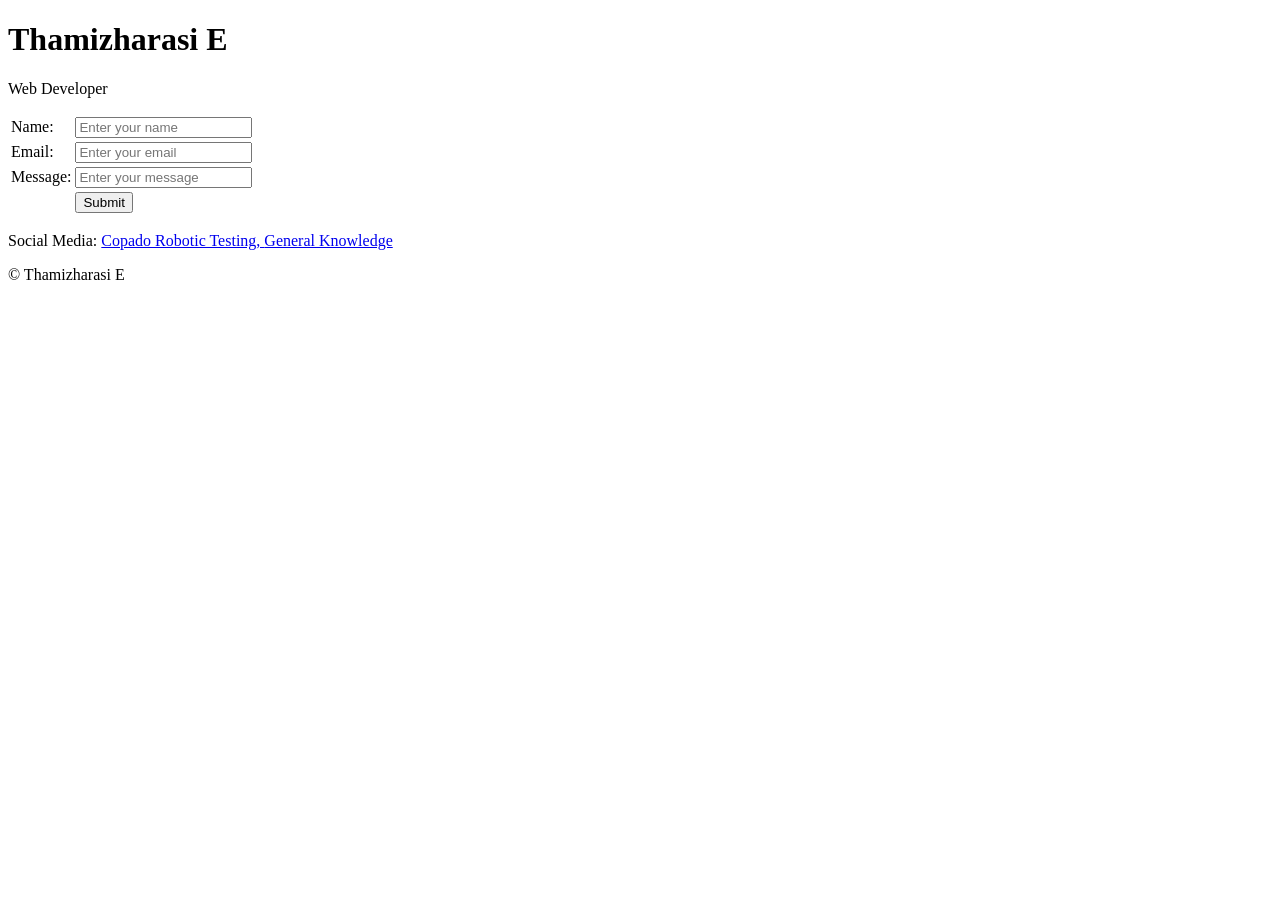
==== index.html @ 368b787b "First Commit" ====
<!DOCTYPE html>
<html lang="en">
<head>
    <meta charset="UTF-8">
    <meta name="viewport" content="width=device-width, initial-scale=1.0">
    <title>Document</title>
</head>
<body>
    <h1>Thamizharasi E</h1>

<p>Web Developer</p>

<form>

<table>

<tr>
<td><label>Name:</label></td>
<td><input type="text" placeholder="Enter your name"></td>
</tr>

<tr>
<td><label>Email:</label></td>
<td><input type="text" placeholder="Enter your email"></td>
</tr>

<tr>
<td><label>Message:</label></td>
<td><input type="text" placeholder="Enter your message"></td>
</tr>

<tr>
<td></td>
<td>
<input type="submit" value="Submit">
</td>
</tr>

</table>

</form>

<p>Social Media:

<a href="https://4d7706ee.isolation.zscaler.com/profile/8ea13abd-33c0-4000-ab23-3d96df4f0e50/zia-session/?controls_id=7fcc4ba2-bd50-4a4a-842d-5f63b7512fbf&region=hyd&tenant=c8fc5f005953&user=7125f958c45bd0c15bfdb8a037944d7cce87f76d84bcdf5edccd2356044d866c&original_url=https%3A%2F%2Fwww.copado.com%2Fthank-you%2Fai-freemium-signup&key=sh-1&hmac=ec6c18d1292d64dbbae5a5b17def5dbe40f3fdecde7d40eef8b6ccebb2a4412d">
Copado Robotic Testing,
</a>

<a href="https://www.careerpower.in/gk-general-knowledge.html">
General Knowledge
</a>

</p>

<p>&copy; Thamizharasi E</p>
</body>
</html>
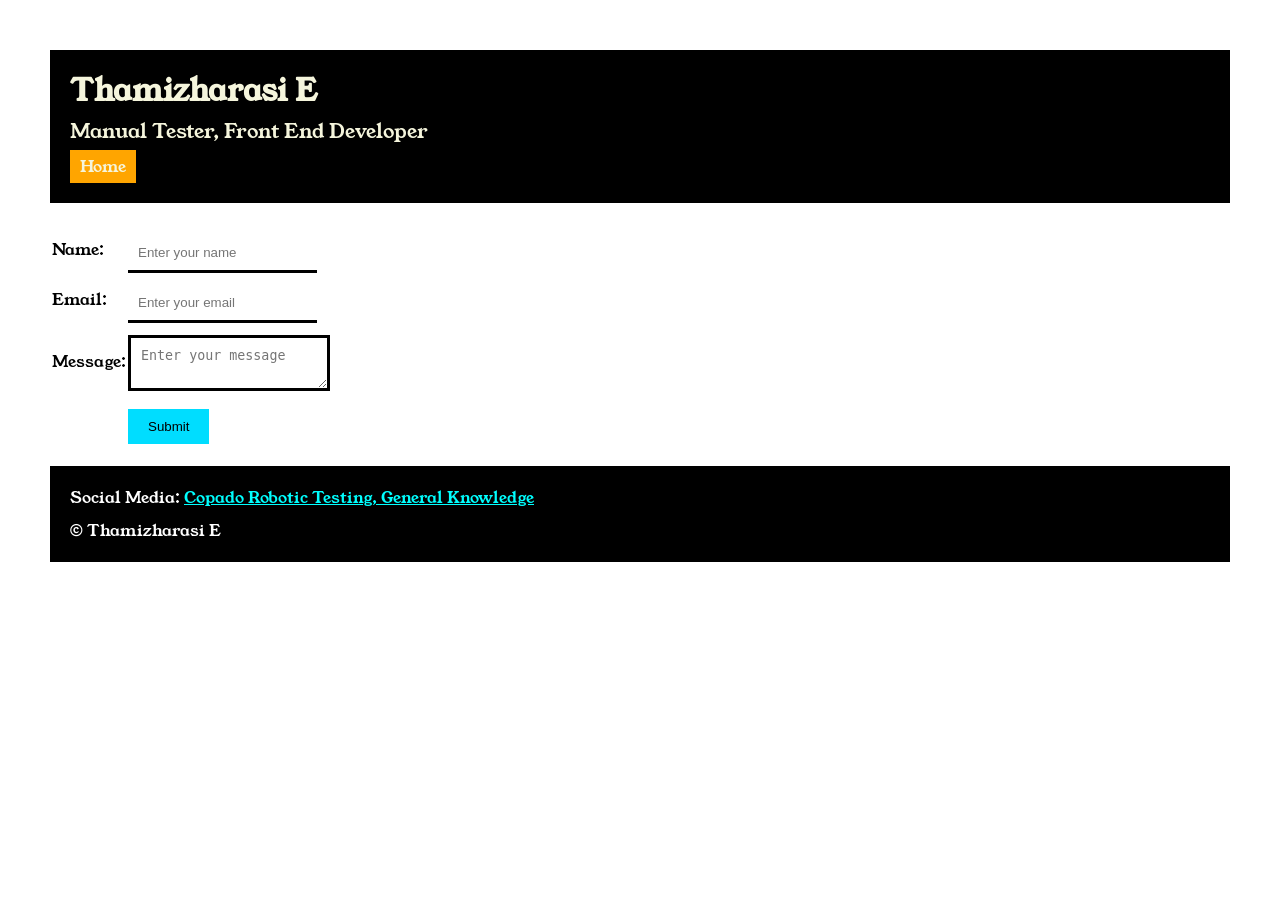
==== commit d2fa5e08: "second commit" ====
--- a/index.html
+++ b/index.html
@@ -1,57 +1,129 @@
 <!DOCTYPE html>
+
 <html lang="en">
+
+ 
+
 <head>
+
     <meta charset="UTF-8">
+
     <meta name="viewport" content="width=device-width, initial-scale=1.0">
-    <title>Document</title>
+
+    <title>Contact</title>
+
+    <link rel="stylesheet" href="style.css">
+
+    <link rel="preconnect" href=https://fonts.googleapis.com>
+
+<link rel="preconnect" href=https://fonts.gstatic.com crossorigin>
+
+<link href=https://fonts.googleapis.com/css2?family=Young+Serif&display=swap rel="stylesheet">
+
 </head>
+
+ 
+
 <body>
-    <h1>Thamizharasi E</h1>
 
-<p>Web Developer</p>
+    <div class="container">
 
-<form>
+      <div class="section-one">
 
-<table>
+    <h1 class="section-one__name">Thamizharasi E</h1>
 
-<tr>
-<td><label>Name:</label></td>
-<td><input type="text" placeholder="Enter your name"></td>
-</tr>
+    <p class="section-one__role">Manual Tester, Front End Developer</p>
 
-<tr>
-<td><label>Email:</label></td>
-<td><input type="text" placeholder="Enter your email"></td>
-</tr>
+    <a class="section-one__contact" href="Revision.html">Home</a>
 
-<tr>
-<td><label>Message:</label></td>
-<td><input type="text" placeholder="Enter your message"></td>
-</tr>
+    </div>
 
-<tr>
-<td></td>
-<td>
-<input type="submit" value="Submit">
-</td>
-</tr>
+<div class="contact-form">
 
-</table>
+    <form>
 
-</form>
+ 
 
-<p>Social Media:
+        <table>
 
-<a href="https://4d7706ee.isolation.zscaler.com/profile/8ea13abd-33c0-4000-ab23-3d96df4f0e50/zia-session/?controls_id=7fcc4ba2-bd50-4a4a-842d-5f63b7512fbf&region=hyd&tenant=c8fc5f005953&user=7125f958c45bd0c15bfdb8a037944d7cce87f76d84bcdf5edccd2356044d866c&original_url=https%3A%2F%2Fwww.copado.com%2Fthank-you%2Fai-freemium-signup&key=sh-1&hmac=ec6c18d1292d64dbbae5a5b17def5dbe40f3fdecde7d40eef8b6ccebb2a4412d">
-Copado Robotic Testing,
-</a>
+ 
 
-<a href="https://www.careerpower.in/gk-general-knowledge.html">
-General Knowledge
-</a>
+            <tr>
 
-</p>
+                <td><label>Name:</label></td>
 
-<p>&copy; Thamizharasi E</p>
-</body>
-</html>+                <td><input type="text" placeholder="Enter your name" class="contact-form__input"></td>
+
+            </tr>
+
+ 
+
+            <tr>
+
+                <td><label>Email:</label></td>
+
+                <td><input type="text" placeholder="Enter your email" class="contact-form__input"></td>
+
+            </tr>
+
+ 
+
+            <tr>
+
+                <td><label>Message:</label></td>
+
+                <td><textarea placeholder="Enter your message" class="contact-form__textarea"></textarea></td>
+
+            </tr>
+
+ 
+
+            <tr>
+
+                <td></td>
+
+                <td>
+
+                    <input type="submit" value="Submit" class="contact-form__submit">
+
+                </td>
+
+            </tr>
+
+ 
+
+        </table>
+
+ 
+
+    </div></form>
+
+ 
+
+    <div class="section-five">
+
+    <p class="section-five__title">
+
+  
+
+        Social Media: <a
+
+            href=https://4d7706ee.isolation.zscaler.com/profile/8ea13abd-33c0-4000-ab23-3d96df4f0e50/zia-session/?controls_id=7fcc4ba2-bd50-4a4a-842d-5f63b7512fbf&region=hyd&tenant=c8fc5f005953&user=7125f958c45bd0c15bfdb8a037944d7cce87f76d84bcdf5edccd2356044d866c&original_url=https%3A%2F%2Fwww.copado.com%2Fthank-you%2Fai-freemium-signup&key=sh-1&hmac=ec6c18d1292d64dbbae5a5b17def5dbe40f3fdecde7d40eef8b6ccebb2a4412d>Copado
+
+            Robotic Testing, </a>
+
+        <a href=https://www.careerpower.in/gk-general-knowledge.html>General Knowledge</a>
+
+ 
+
+    </p>
+
+ 
+
+    <p class="section-five__description">&copy; Thamizharasi E</p>
+
+    </div>
+
+</div></body>
+
+</html>
--- a/style.css
+++ b/style.css
@@ -0,0 +1,205 @@
+*{
+
+    padding:0;
+
+    margin: 0;
+
+}
+
+body{
+
+   
+
+  font-family: "Young Serif", serif;
+
+}
+
+.container{
+
+    padding: 50px;
+
+}
+
+ 
+
+.section-one{
+
+    background-color: black;
+
+    color: beige;
+
+    padding: 20px;
+
+}
+
+.section-one__contact{
+
+background-color: orange;
+
+color: beige;
+
+text-decoration: none;
+
+padding-left: 10px;
+
+padding-right: 10px;
+
+padding-top: 5px;
+
+padding-bottom: 5px;
+
+display: inline-block;
+
+margin-top: 5px;
+
+}
+
+.section-one__name{
+
+    font-size: 30px;
+
+}
+
+ 
+
+.section-one__role{
+
+    font-size: 20px;
+
+    margin-top: 5px;
+
+}
+
+.section-two, .section-three, .section-four, .section-five{
+
+margin-top: 20px;
+
+}
+
+ 
+
+.section-two__description, .section-thre__description, .section-four__description, .section-five__description{
+
+margin-top: 10px;
+
+}
+
+.section-five{
+
+    background-color: black;
+
+    color: white;
+
+    padding: 20px;
+
+}
+
+ 
+
+.section-five__title a{
+
+color: aqua;
+
+}
+
+ 
+
+.section-three li, .section-four li{
+
+    list-style: none;
+
+}
+
+.section-three{
+
+    background-color: #6462fD;
+
+    color: black;
+
+    padding: 20px;
+
+    display: inline-block;
+
+    height: 200px;
+
+    border-radius:10px;
+
+    vertical-align: top;
+
+}
+
+.section-four{
+
+    background-color: #fe7517;
+
+    color:black;
+
+    padding: 20px;
+
+    display: inline-block;
+
+    height: 200px;
+
+    border-radius:10px ;
+
+    vertical-align: top;
+
+}
+
+.contact-form{
+
+    margin-top: 20px;
+
+}
+
+ 
+
+.contact-form__input,.contact-form__textarea, .contact-form__submit{
+
+    margin-top: 10px;
+
+}
+
+ 
+
+.contact-form__input{
+
+    padding: 10px;
+
+    border: none;
+
+    border-bottom:solid black ;
+
+}
+
+ 
+
+.contact-form__textarea{
+
+    padding: 10px;
+
+    border: none;
+
+    border:solid black ;
+
+}
+
+ 
+
+.contact-form__submit{
+
+    padding-top: 10px;
+
+    padding-bottom: 10px;
+
+    padding-left: 20px;
+
+    padding-right: 20px;
+
+    background-color: rgb(0, 221, 255);
+
+    color: black;
+
+    border: none;
+
+}
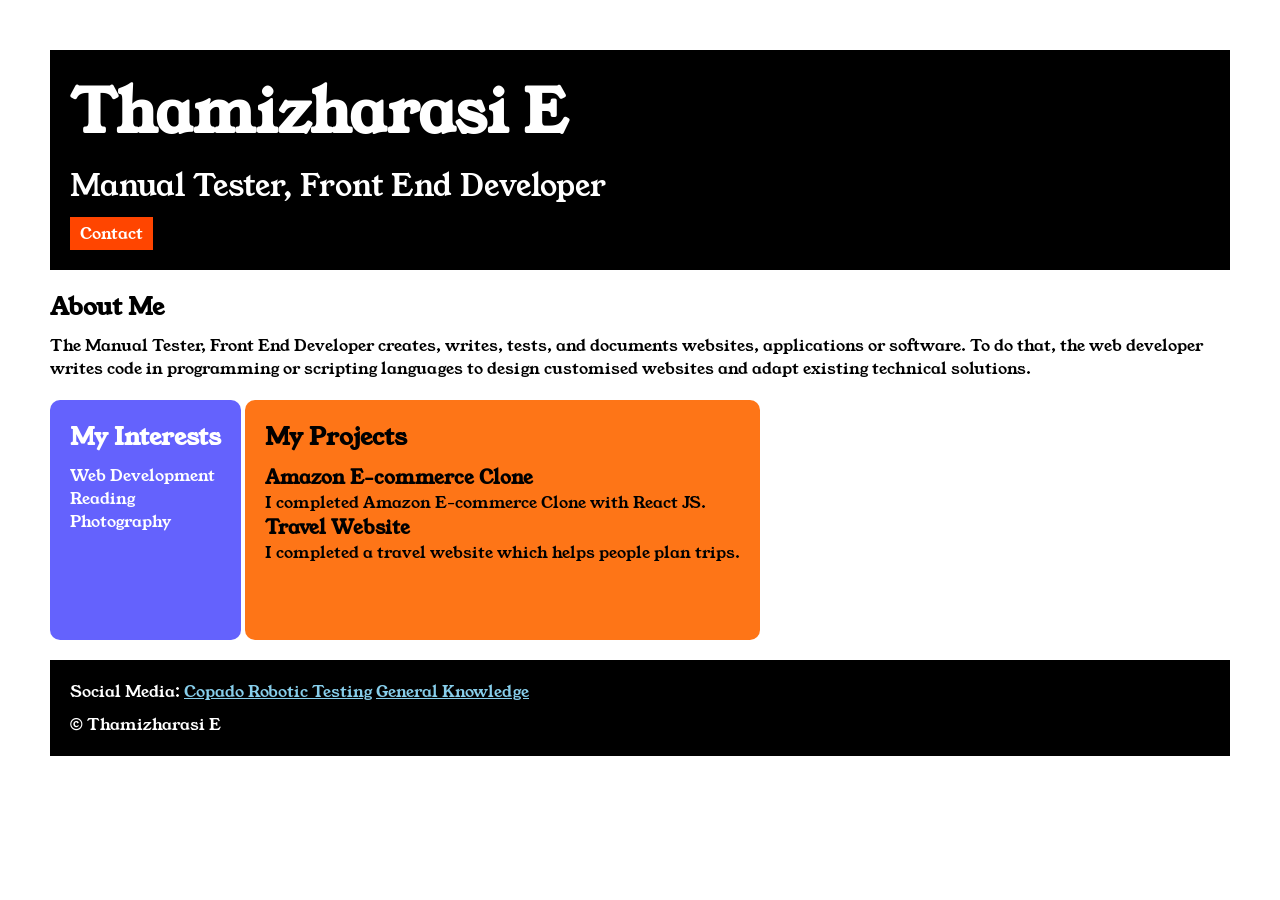
==== commit dae7cd3c: "Third Commit" ====
--- a/index.html
+++ b/index.html
@@ -1,129 +1,75 @@
 <!DOCTYPE html>
-
 <html lang="en">
-
- 
-
 <head>
-
     <meta charset="UTF-8">
-
     <meta name="viewport" content="width=device-width, initial-scale=1.0">
-
-    <title>Contact</title>
+    <title>Portfolio</title>
 
     <link rel="stylesheet" href="style.css">
 
-    <link rel="preconnect" href=https://fonts.googleapis.com>
-
-<link rel="preconnect" href=https://fonts.gstatic.com crossorigin>
-
-<link href=https://fonts.googleapis.com/css2?family=Young+Serif&display=swap rel="stylesheet">
-
+    <link rel="preconnect" href="https://fonts.googleapis.com">
+    <link rel="preconnect" href="https://fonts.gstatic.com" crossorigin>
+    <link href="https://fonts.googleapis.com/css2?family=Young+Serif&display=swap" rel="stylesheet">
 </head>
-
- 
 
 <body>
 
     <div class="container">
 
-      <div class="section-one">
+        <div class="section-1">
+            <h1 class="section-1__name">Thamizharasi E</h1>
+            <p class="section-1__role">Manual Tester, Front End Developer</p>
+            <a class="section-1__contact" href="contact.html">Contact</a>
+        </div>
 
-    <h1 class="section-one__name">Thamizharasi E</h1>
+        <div class="section-2">
+            <h2 class="section-2__title">About Me</h2>
+            <p class="section-2__desc">
+                The Manual Tester, Front End Developer creates, writes, tests, and documents websites,
+                applications or software. To do that, the web developer writes code in
+                programming or scripting languages to design customised websites and
+                adapt existing technical solutions.
+            </p>
+        </div>
 
-    <p class="section-one__role">Manual Tester, Front End Developer</p>
+        <div class="section-3">
+            <h2 class="section-3__title">My Interests</h2>
+            <ul class="section-3__desc">
+                <li>Web Development</li>
+                <li>Reading</li>
+                <li>Photography</li>
+            </ul>
+        </div>
 
-    <a class="section-one__contact" href="Revision.html">Home</a>
+        <div class="section-4">
+            <h2 class="section-4__title">My Projects</h2>
+
+            <ul class="section-4__desc">
+                <li>
+                    <h3>Amazon E-commerce Clone</h3>
+                    <p>I completed Amazon E-commerce Clone with React JS.</p>
+                </li>
+
+                <li>
+                    <h3>Travel Website</h3>
+                    <p>
+                        I completed a travel website which helps people plan trips.
+                    </p>
+                </li>
+            </ul>
+        </div>
+
+        <div class="section-5">
+            <p class="section-5__title">
+                Social Media:
+                <a href="https://www.copado.com/">Copado Robotic Testing</a>
+                <a href="https://www.careerpower.in/gk-general-knowledge.html">General Knowledge</a>
+            </p>
+
+            <p class="section-5__desc">&copy; Thamizharasi E</p>
+        </div>
 
     </div>
 
-<div class="contact-form">
-
-    <form>
-
- 
-
-        <table>
-
- 
-
-            <tr>
-
-                <td><label>Name:</label></td>
-
-                <td><input type="text" placeholder="Enter your name" class="contact-form__input"></td>
-
-            </tr>
-
- 
-
-            <tr>
-
-                <td><label>Email:</label></td>
-
-                <td><input type="text" placeholder="Enter your email" class="contact-form__input"></td>
-
-            </tr>
-
- 
-
-            <tr>
-
-                <td><label>Message:</label></td>
-
-                <td><textarea placeholder="Enter your message" class="contact-form__textarea"></textarea></td>
-
-            </tr>
-
- 
-
-            <tr>
-
-                <td></td>
-
-                <td>
-
-                    <input type="submit" value="Submit" class="contact-form__submit">
-
-                </td>
-
-            </tr>
-
- 
-
-        </table>
-
- 
-
-    </div></form>
-
- 
-
-    <div class="section-five">
-
-    <p class="section-five__title">
-
-  
-
-        Social Media: <a
-
-            href=https://4d7706ee.isolation.zscaler.com/profile/8ea13abd-33c0-4000-ab23-3d96df4f0e50/zia-session/?controls_id=7fcc4ba2-bd50-4a4a-842d-5f63b7512fbf&region=hyd&tenant=c8fc5f005953&user=7125f958c45bd0c15bfdb8a037944d7cce87f76d84bcdf5edccd2356044d866c&original_url=https%3A%2F%2Fwww.copado.com%2Fthank-you%2Fai-freemium-signup&key=sh-1&hmac=ec6c18d1292d64dbbae5a5b17def5dbe40f3fdecde7d40eef8b6ccebb2a4412d>Copado
-
-            Robotic Testing, </a>
-
-        <a href=https://www.careerpower.in/gk-general-knowledge.html>General Knowledge</a>
-
- 
-
-    </p>
-
- 
-
-    <p class="section-five__description">&copy; Thamizharasi E</p>
-
-    </div>
-
-</div></body>
-
-</html>
+</body>
+</html>
--- a/style.css
+++ b/style.css
@@ -1,205 +1,126 @@
 *{
-
-    padding:0;
-
+    padding: 0;
     margin: 0;
-
 }
 
 body{
-
-   
-
-  font-family: "Young Serif", serif;
-
+    font-family: "Young Serif", serif;
+    font-weight: 400;
+    font-style: normal;
 }
 
 .container{
-
     padding: 50px;
-
 }
 
- 
-
-.section-one{
-
+.section-1{
     background-color: black;
-
-    color: beige;
-
+    color: white;
     padding: 20px;
-
 }
 
-.section-one__contact{
-
-background-color: orange;
-
-color: beige;
-
-text-decoration: none;
-
-padding-left: 10px;
-
-padding-right: 10px;
-
-padding-top: 5px;
-
-padding-bottom: 5px;
-
-display: inline-block;
-
-margin-top: 5px;
-
+.section-1__name{
+    font-size: 60px;
 }
 
-.section-one__name{
-
+.section-1__role{
     font-size: 30px;
-
+    margin-top: 10px;
 }
 
- 
-
-.section-one__role{
-
-    font-size: 20px;
-
-    margin-top: 5px;
-
+.section-1__contact{
+    background-color: orangered;
+    color: white;
+    text-decoration: none;
+    padding: 5px 10px;
+    display: inline-block;
+    margin-top: 10px;
 }
 
-.section-two, .section-three, .section-four, .section-five{
-
-margin-top: 20px;
-
+.section-2,
+.section-3,
+.section-4,
+.section-5{
+    margin-top: 20px;
 }
 
- 
-
-.section-two__description, .section-thre__description, .section-four__description, .section-five__description{
-
-margin-top: 10px;
-
+.section-2__desc,
+.section-3__desc,
+.section-4__desc,
+.section-5__desc{
+    margin-top: 10px;
 }
 
-.section-five{
-
-    background-color: black;
-
-    color: white;
-
-    padding: 20px;
-
+.section-3 li,
+.section-4 li{
+    list-style: none;
 }
 
- 
-
-.section-five__title a{
-
-color: aqua;
-
+.section-3{
+    background-color: #6462FD;
+    color: white;
+    padding: 20px;
+    display: inline-block;
+    height: 200px;
+    border-radius: 10px;
+    vertical-align: top;
 }
 
- 
-
-.section-three li, .section-four li{
-
-    list-style: none;
-
+.section-4{
+    background-color: #FE7517;
+    color: black;
+    padding: 20px;
+    display: inline-block;
+    height: 200px;
+    border-radius: 10px;
+    vertical-align: top;
 }
 
-.section-three{
-
-    background-color: #6462fD;
-
-    color: black;
-
+.section-5{
+    background-color: black;
+    color: white;
     padding: 20px;
-
-    display: inline-block;
-
-    height: 200px;
-
-    border-radius:10px;
-
-    vertical-align: top;
-
 }
 
-.section-four{
-
-    background-color: #fe7517;
-
-    color:black;
-
-    padding: 20px;
-
-    display: inline-block;
-
-    height: 200px;
-
-    border-radius:10px ;
-
-    vertical-align: top;
-
+.section-5__title a{
+    color: skyblue;
 }
 
 .contact-form{
-
     margin-top: 20px;
-
 }
 
- 
-
-.contact-form__input,.contact-form__textarea, .contact-form__submit{
-
+.contact-form table{
     margin-top: 10px;
-
 }
 
- 
+.contact-form__input,
+.contact-form__textarea,
+.contact-form__submit{
+    margin-top: 10px;
+}
 
 .contact-form__input{
-
     padding: 10px;
-
     border: none;
-
-    border-bottom:solid black ;
-
+    border-bottom: 1px solid black;
 }
 
- 
-
 .contact-form__textarea{
-
     padding: 10px;
-
-    border: none;
-
-    border:solid black ;
-
+    border: 1px solid black;
+    width: 250px;
+    height: 100px;
 }
 
- 
+.contact-form__submit{
+    padding: 10px 20px;
+    background-color: orangered;
+    color: black;
+    border: none;
+    cursor: pointer;
+}
 
-.contact-form__submit{
-
-    padding-top: 10px;
-
-    padding-bottom: 10px;
-
-    padding-left: 20px;
-
-    padding-right: 20px;
-
-    background-color: rgb(0, 221, 255);
-
-    color: black;
-
-    border: none;
-
+.contact-form__submit:hover{
+    opacity: 0.8;
 }
